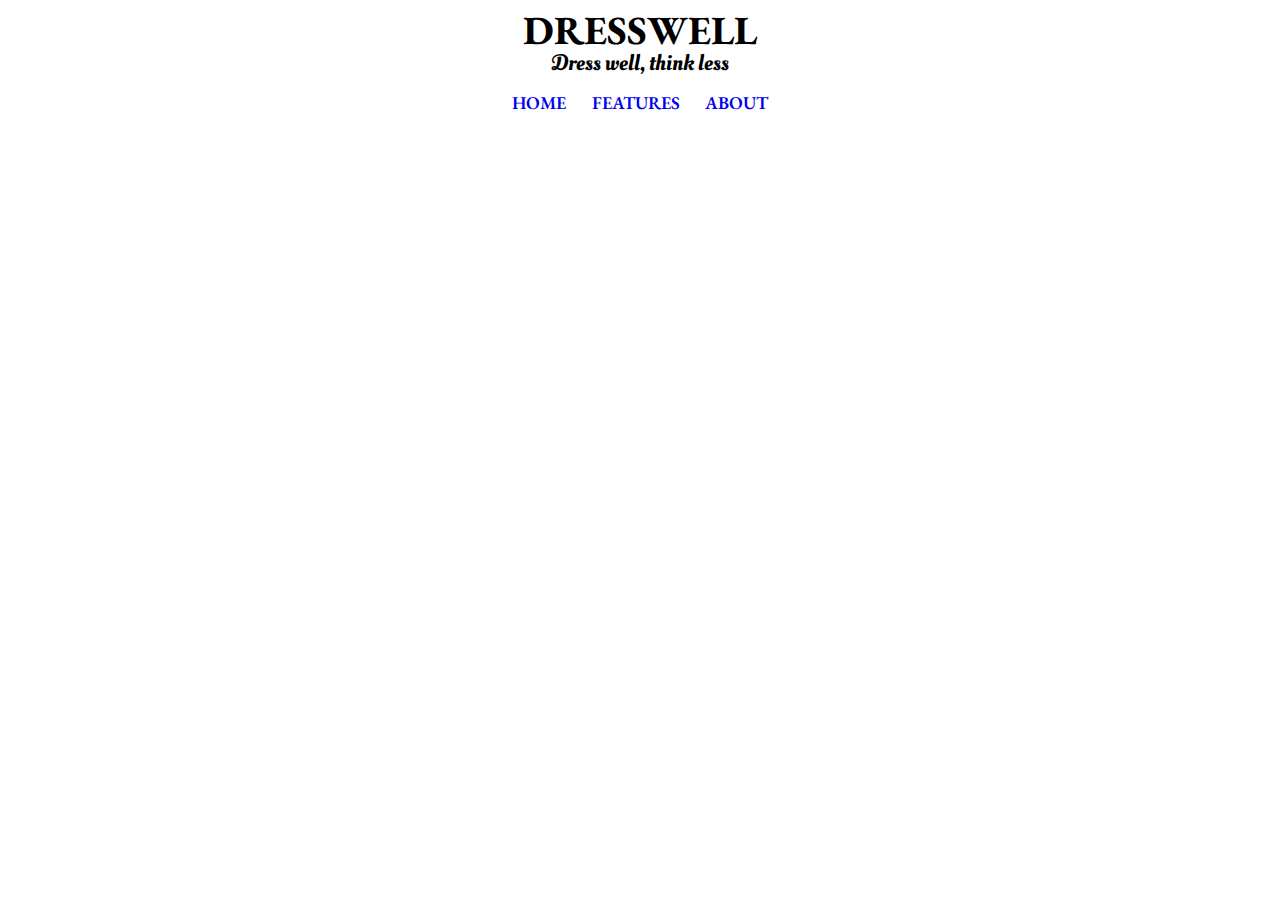
==== about.html @ 3e454c4d "Landing page and built-in calendar" ====
<!DOCTYPE html>
<html lang="en">
<head>
    <meta charset="UTF-8">
    <title>Dresswell</title>
    <link rel="stylesheet" href="assets/css/reset.css">
    <link rel="stylesheet" href="assets/css/closet.css">
</head>
<body>
    <h1 id="appTitle">DRESSWELL</h1>
    <h3 id="motto">Dress well, think less</h3>
    <div id="navbarContainer">
        <div id="homeBar" class="navItem"><a href="index.html">HOME</a></div>
        <div id="featuresBar" class="navItem"><a href="features.html">FEATURES</a></div>
        <div id="aboutBar" class="navItem"><a href="about.html">ABOUT</a></div>
    </div>
    
</body>
</html>
---- assets/css/closet.css ----
@import url('https://fonts.googleapis.com/css2?family=Oleo+Script+Swash+Caps&display=swap');
@import url('https://fonts.googleapis.com/css2?family=EB+Garamond:wght@400;700&family=Oleo+Script+Swash+Caps&display=swap');
#appTitle {
    font-family: 'EB Garamond', serif;
    font-weight: bolder;
    font-size: 40px;
    text-align: center;
    margin-bottom: 2px;
    margin-top: 10px;
}

#motto {
    font-family: 'Oleo Script Swash Caps', cursive;
    font-size: 22px;
    font-weight: 200;
    text-align: center;
    margin-bottom: 20px;
}

#navbarContainer {
    font-family: 'EB Garamond', serif;
    font-size: 18px;
    display: inline-flex;
    justify-content: center;
    width: 100%;
    margin-bottom: 20px;
}

.navItem {
    margin-right: 2%;
    font-weight: 600;
    color: black;
}

a:link {
    text-decoration: none;
}
a:visited {
    color: black;
}

a:hover {
    color: grey;
}


#aboutBar {
    margin-right: 0;
}

#introBody {
    margin: 0 auto;
    width: 100%;
    height: 100%;
}

img {
    opacity: 0.5;
}

#getStarted {
    font-family: 'EB Garamond', serif;
    border: 1px solid black;
    border-radius: 30px;
    position: absolute;
    left: 45%;
    font-size: 40px;
    padding-left: 25px;
    padding-right: 25px;
    padding-bottom: 5px;
    background-color: black;
    color: white;
    box-shadow: 0px 0px 10px grey;
    bottom: 40%;
}
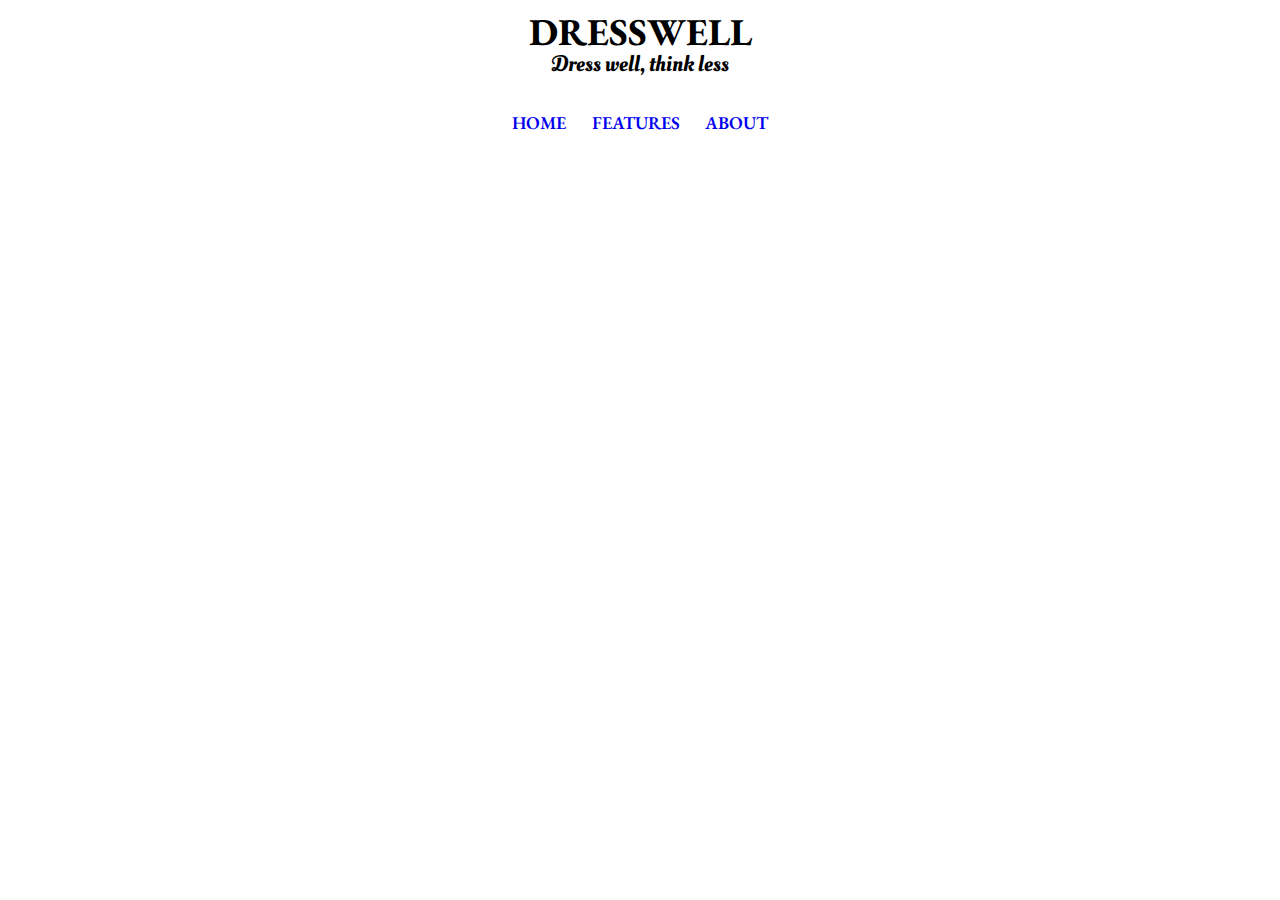
==== commit 0f012502: "Uploads picture, connected to Firebase" ====
--- a/about.html
+++ b/about.html
@@ -7,12 +7,14 @@
     <link rel="stylesheet" href="assets/css/closet.css">
 </head>
 <body>
-    <h1 id="appTitle">DRESSWELL</h1>
-    <h3 id="motto">Dress well, think less</h3>
-    <div id="navbarContainer">
-        <div id="homeBar" class="navItem"><a href="index.html">HOME</a></div>
-        <div id="featuresBar" class="navItem"><a href="features.html">FEATURES</a></div>
-        <div id="aboutBar" class="navItem"><a href="about.html">ABOUT</a></div>
+    <div class="header">
+        <h1 id="appTitle">DRESSWELL</h1>
+        <h3 id="motto">Dress well, think less</h3>
+        <div id="navbarContainer">
+            <div id="homeBar" class="navItem"><a href="index.html">HOME</a></div>
+            <div id="featuresBar" class="navItem"><a href="features.html">FEATURES</a></div>
+            <div id="aboutBar" class="navItem"><a href="about.html">ABOUT</a></div>
+        </div>
     </div>
     
 </body>
--- a/assets/css/closet.css
+++ b/assets/css/closet.css
@@ -1,29 +1,39 @@
 @import url('https://fonts.googleapis.com/css2?family=Oleo+Script+Swash+Caps&display=swap');
 @import url('https://fonts.googleapis.com/css2?family=EB+Garamond:wght@400;700&family=Oleo+Script+Swash+Caps&display=swap');
+
+html, body {
+    margin: 0;
+}
+
+.header {
+    min-height: 15%;
+    margin-bottom: 15px;
+    width: 100%;
+    margin-top: 1%;
+    text-align: center;
+    align-items: center;
+}
+
 #appTitle {
     font-family: 'EB Garamond', serif;
     font-weight: bolder;
-    font-size: 40px;
-    text-align: center;
-    margin-bottom: 2px;
-    margin-top: 10px;
+    font-size: 38px;
+    margin-bottom: 0.2%; 
 }
 
 #motto {
     font-family: 'Oleo Script Swash Caps', cursive;
     font-size: 22px;
     font-weight: 200;
-    text-align: center;
-    margin-bottom: 20px;
+    margin-bottom: 3%;
 }
 
 #navbarContainer {
     font-family: 'EB Garamond', serif;
     font-size: 18px;
     display: inline-flex;
+    width: 100%;
     justify-content: center;
-    width: 100%;
-    margin-bottom: 20px;
 }
 
 .navItem {
@@ -51,7 +61,7 @@
 #introBody {
     margin: 0 auto;
     width: 100%;
-    height: 100%;
+    min-height: 85%;
 }
 
 img {
